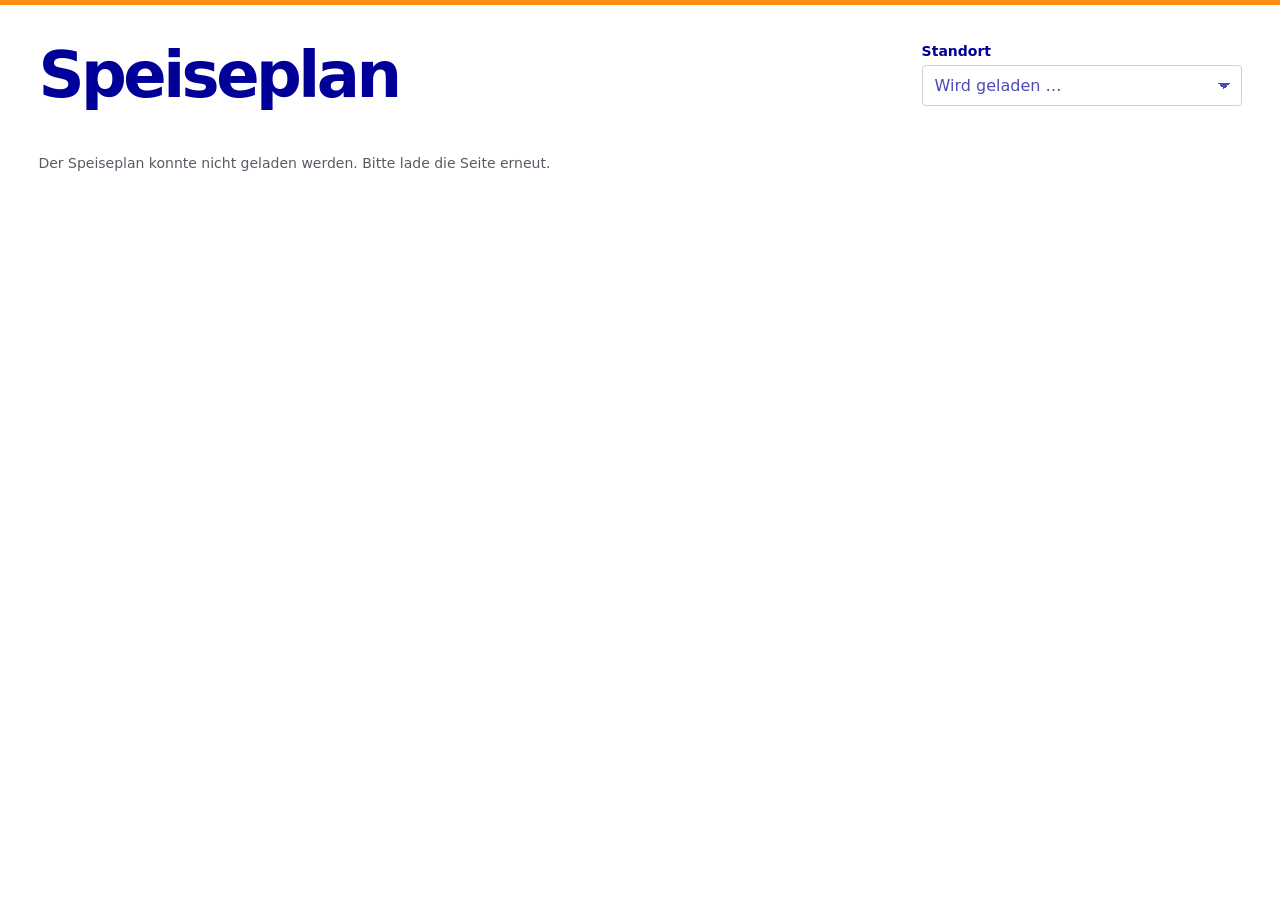
==== index.html @ 8758d715 "First commit" ====
<!doctype html>
<html lang="de">
<head>
  <meta charset="utf-8">
  <meta name="viewport" content="width=device-width, initial-scale=1">
  <meta name="theme-color" content="#000099">
  <title>Speiseplan – Wochenübersicht</title>
  <link rel="stylesheet" href="./speiseplan.css">
  <script src="./speiseplan.js" defer></script>
</head>
<body>
  <main>
    <header>
      <div>
        <h1>Speiseplan</h1>
        <p id="week"></p>
      </div>
      <div class="location">
        <label for="location">Standort</label>
        <select id="location" disabled><option>Wird geladen …</option></select>
        <p id="location-details" hidden></p>
      </div>
    </header>
    <p id="status" role="status">Der Speiseplan wird geladen …</p>
    <noscript>Bitte aktiviere JavaScript, um den Speiseplan anzuzeigen.</noscript>
    <div id="overview" class="table-scroll" role="region" aria-label="Speiseplan von Montag bis Freitag" tabindex="0" hidden>
      <table id="plan" aria-label="Menüs und Komponenten der Woche"></table>
    </div>
  </main>
</body>
</html>
---- speiseplan.css ----
:root {
  --blue: #000099;
  --orange: #fe8f11;
  --ink: #22202b;
  --muted: #5d5865;
  font-family: system-ui, sans-serif;
  color: var(--ink);
  background: #fff;
}

* { box-sizing: border-box; }
body { margin: 0; border-top: 5px solid var(--orange); }
main { max-width: 1480px; margin: auto; padding: clamp(16px, 3vw, 46px); }
header { display: flex; justify-content: space-between; align-items: start; flex-wrap: wrap; gap: 22px; margin-bottom: 36px; }
h1 { margin: 0; color: var(--blue); font-size: clamp(2.5rem, 5vw, 4rem); line-height: 1; letter-spacing: -.055em; }
p { margin: 0; }
#week { margin-top: 12px; color: var(--blue); font-weight: 650; }
.location { width: min(100%, 320px); }
label { display: block; color: var(--blue); font-size: .875rem; font-weight: 700; margin-bottom: 6px; }
select {
  appearance: none;
  width: 100%;
  border: 1px solid #bcbcd3;
  border-radius: 4px;
  padding: 10px 36px 10px 12px;
  color: var(--blue);
  font: inherit;
  background: linear-gradient(45deg, transparent 50%, var(--blue) 50%) right 17px center / 6px 6px no-repeat,
    linear-gradient(135deg, var(--blue) 50%, transparent 50%) right 11px center / 6px 6px no-repeat, white;
}
#location-details, #status { font-size: .875rem; color: var(--muted); }
#location-details { margin-top: 6px; }
#status:not(:empty) { margin-bottom: 16px; }
:focus-visible { outline: 2px solid var(--blue); outline-offset: 2px; }
.table-scroll { overflow-x: auto; }
table { width: 100%; min-width: 860px; border-collapse: separate; border-spacing: 0; table-layout: fixed; }
th, td {
  padding: 10px 12px;
  text-align: left;
  vertical-align: top;
  border-bottom: 1px dashed var(--orange);
  overflow-wrap: anywhere;
}
tr > * + * { border-left: 1px dashed var(--orange); }
thead th, tbody th { color: var(--blue); }
thead th { background: #f5f5fc; font-size: 1.05rem; }
thead th:first-child, tbody th[scope="row"] { width: 132px; position: sticky; left: 0; }
tbody th[scope="row"] { background: #fff; font-size: .9rem; }
.date, .description, .empty { color: var(--muted); }
.date, .description { display: block; margin-top: 4px; font-size: .875rem; font-weight: 400; }
.menu td { height: 108px; }
.dish + .dish { margin-top: 6px; }
.section th { padding-top: 28px; font-size: 1.05rem; }
.closed { background: #fff7ee; font-weight: 650; }
@media (max-width: 600px) {
  header { margin-bottom: 24px; }
  thead th:first-child, tbody th[scope="row"] { width: 105px; }
}
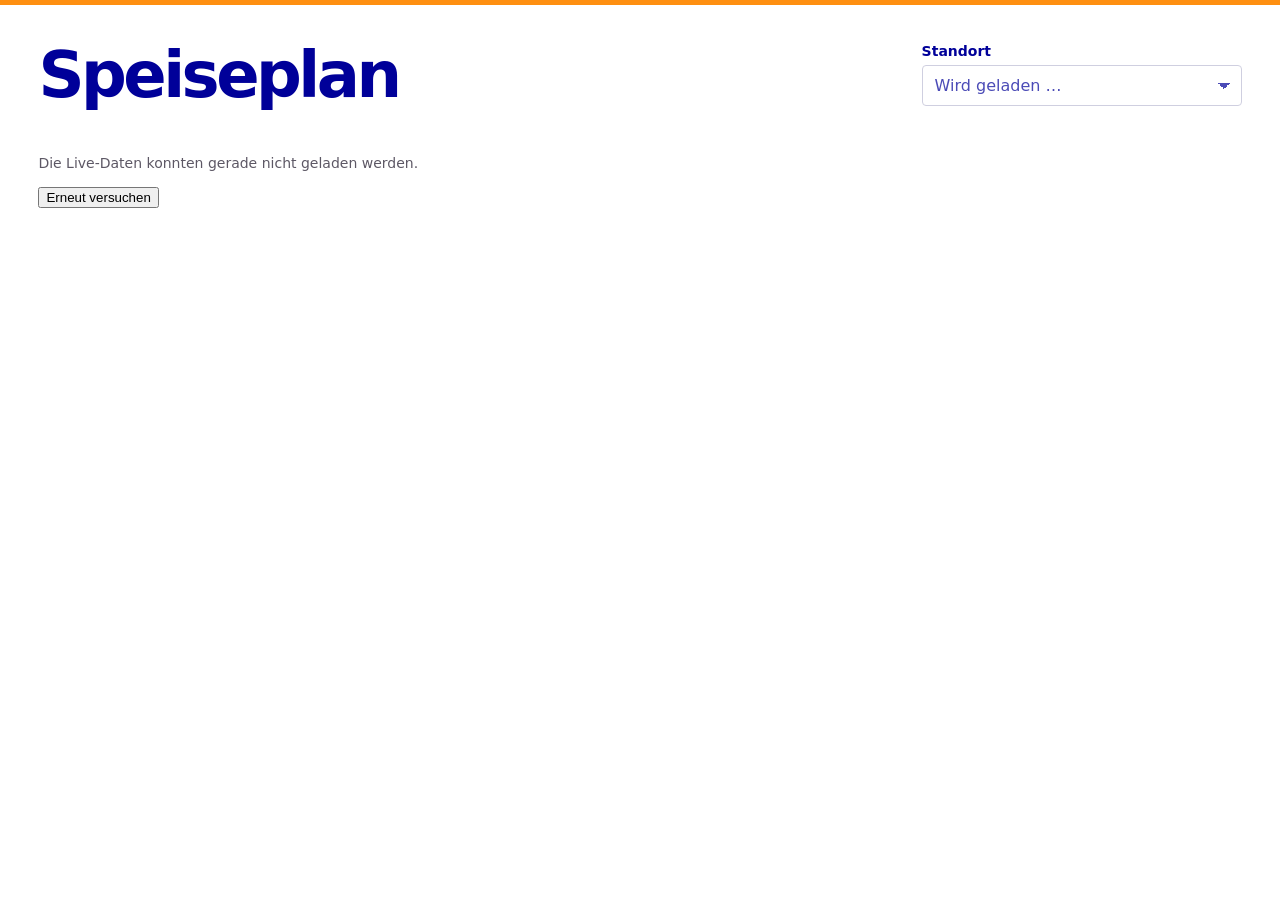
==== commit 7ba5aefb: "Remove data.json" ====
--- a/index.html
+++ b/index.html
@@ -22,6 +22,7 @@
       </div>
     </header>
     <p id="status" role="status">Der Speiseplan wird geladen …</p>
+    <button id="retry" type="button" hidden>Erneut versuchen</button>
     <noscript>Bitte aktiviere JavaScript, um den Speiseplan anzuzeigen.</noscript>
     <div id="overview" class="table-scroll" role="region" aria-label="Speiseplan von Montag bis Freitag" tabindex="0" hidden>
       <table id="plan" aria-label="Menüs und Komponenten der Woche"></table>
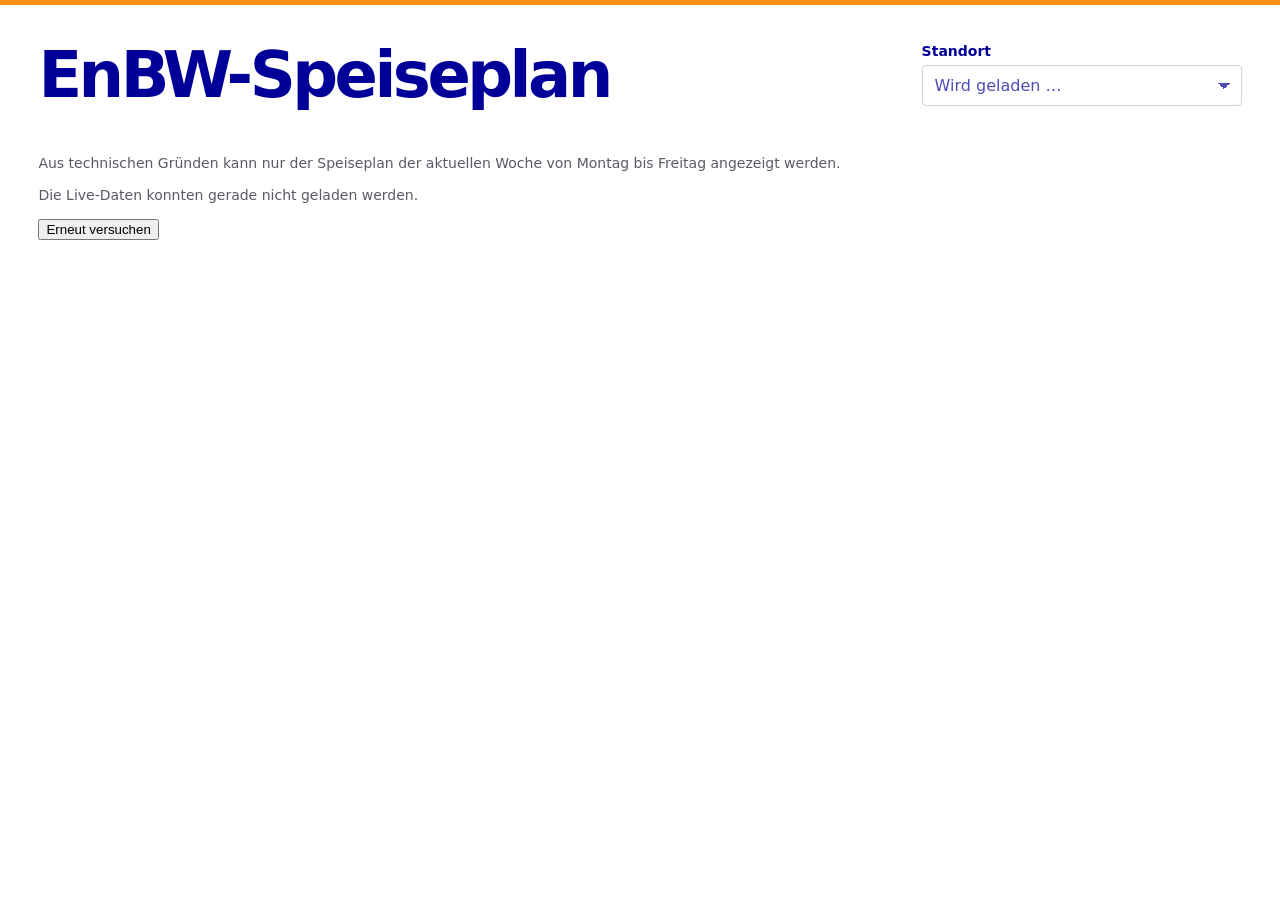
==== commit 5fa12e69: "SEO" ====
--- a/index.html
+++ b/index.html
@@ -4,7 +4,14 @@
   <meta charset="utf-8">
   <meta name="viewport" content="width=device-width, initial-scale=1">
   <meta name="theme-color" content="#000099">
-  <title>Speiseplan – Wochenübersicht</title>
+  <title>EnBW-Speiseplan – aktuelle Woche für Stuttgart und weitere Standorte</title>
+  <meta name="description" content="Aktueller EnBW-Speiseplan für Stuttgart, Karlsruhe und weitere Standorte. Menüs, vegetarische Gerichte und Beilagen von Montag bis Freitag.">
+  <link rel="canonical" href="https://speiseplan.paul-maurer.de/">
+  <meta property="og:type" content="website">
+  <meta property="og:locale" content="de_DE">
+  <meta property="og:title" content="EnBW-Speiseplan – aktuelle Woche">
+  <meta property="og:description" content="Die Wochenkarte für Stuttgart, Karlsruhe und weitere EnBW-Standorte. Alle Gerichte von Montag bis Freitag im Überblick.">
+  <meta property="og:url" content="https://speiseplan.paul-maurer.de/">
   <link rel="stylesheet" href="./speiseplan.css">
   <script src="./speiseplan.js" defer></script>
 </head>
@@ -12,7 +19,7 @@
   <main>
     <header>
       <div>
-        <h1>Speiseplan</h1>
+        <h1>EnBW-Speiseplan</h1>
         <p id="week"></p>
       </div>
       <div class="location">
@@ -21,6 +28,7 @@
         <p id="location-details" hidden></p>
       </div>
     </header>
+    <p class="week-note">Aus technischen Gründen kann nur der Speiseplan der aktuellen Woche von Montag bis Freitag angezeigt werden.</p>
     <p id="status" role="status">Der Speiseplan wird geladen …</p>
     <button id="retry" type="button" hidden>Erneut versuchen</button>
     <noscript>Bitte aktiviere JavaScript, um den Speiseplan anzuzeigen.</noscript>
--- a/speiseplan.css
+++ b/speiseplan.css
@@ -15,6 +15,7 @@
 h1 { margin: 0; color: var(--blue); font-size: clamp(2.5rem, 5vw, 4rem); line-height: 1; letter-spacing: -.055em; }
 p { margin: 0; }
 #week { margin-top: 12px; color: var(--blue); font-weight: 650; }
+.week-note { margin-bottom: 16px; color: var(--muted); font-size: .875rem; }
 .location { width: min(100%, 320px); }
 label { display: block; color: var(--blue); font-size: .875rem; font-weight: 700; margin-bottom: 6px; }
 select {
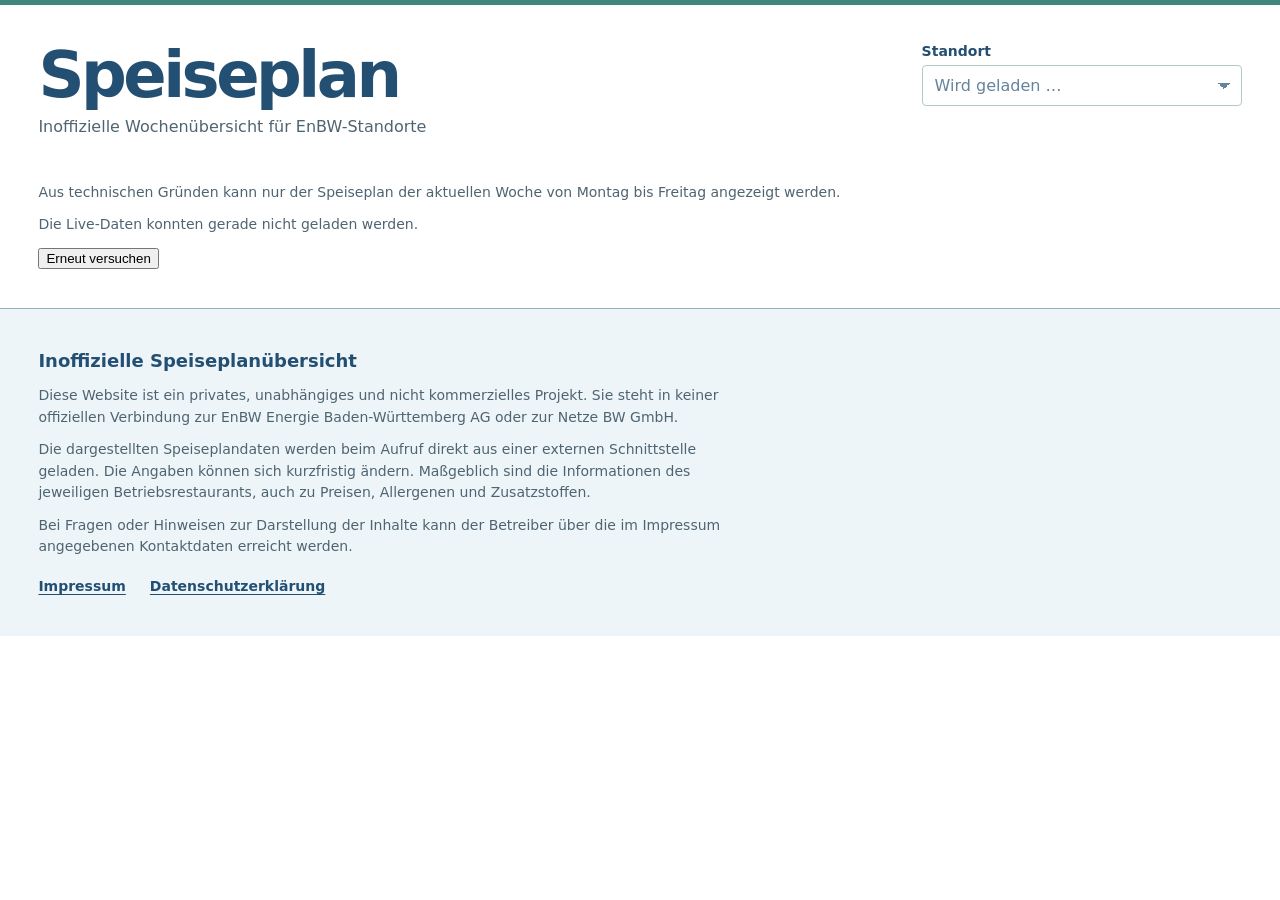
==== commit b8409a09: "Update README, add legal pages, enhance SEO, and improve CSS styles" ====
--- a/index.html
+++ b/index.html
@@ -3,14 +3,15 @@
 <head>
   <meta charset="utf-8">
   <meta name="viewport" content="width=device-width, initial-scale=1">
-  <meta name="theme-color" content="#000099">
-  <title>EnBW-Speiseplan – aktuelle Woche für Stuttgart und weitere Standorte</title>
-  <meta name="description" content="Aktueller EnBW-Speiseplan für Stuttgart, Karlsruhe und weitere Standorte. Menüs, vegetarische Gerichte und Beilagen von Montag bis Freitag.">
+  <meta name="referrer" content="no-referrer">
+  <meta name="theme-color" content="#234f73">
+  <title>Speiseplan für EnBW-Standorte – inoffizielle Wochenübersicht</title>
+  <meta name="description" content="Inoffizielle Wochenübersicht der Speisepläne für Stuttgart, Karlsruhe und weitere EnBW-Standorte. Menüs, vegetarische Gerichte und Beilagen von Montag bis Freitag.">
   <link rel="canonical" href="https://speiseplan.paul-maurer.de/">
   <meta property="og:type" content="website">
   <meta property="og:locale" content="de_DE">
-  <meta property="og:title" content="EnBW-Speiseplan – aktuelle Woche">
-  <meta property="og:description" content="Die Wochenkarte für Stuttgart, Karlsruhe und weitere EnBW-Standorte. Alle Gerichte von Montag bis Freitag im Überblick.">
+  <meta property="og:title" content="Speiseplan für EnBW-Standorte – inoffizielle Wochenübersicht">
+  <meta property="og:description" content="Inoffizielle Übersicht der Speisepläne für Stuttgart, Karlsruhe und weitere EnBW-Standorte von Montag bis Freitag.">
   <meta property="og:url" content="https://speiseplan.paul-maurer.de/">
   <link rel="stylesheet" href="./speiseplan.css">
   <script src="./speiseplan.js" defer></script>
@@ -19,7 +20,8 @@
   <main>
     <header>
       <div>
-        <h1>EnBW-Speiseplan</h1>
+        <h1>Speiseplan</h1>
+        <p class="site-description">Inoffizielle Wochenübersicht für EnBW-Standorte</p>
         <p id="week"></p>
       </div>
       <div class="location">
@@ -36,5 +38,17 @@
       <table id="plan" aria-label="Menüs und Komponenten der Woche"></table>
     </div>
   </main>
+  <footer class="site-footer">
+    <section aria-labelledby="usage-title">
+      <h2 id="usage-title">Inoffizielle Speiseplanübersicht</h2>
+      <p>Diese Website ist ein privates, unabhängiges und nicht kommerzielles Projekt. Sie steht in keiner offiziellen Verbindung zur EnBW Energie Baden-Württemberg AG oder zur Netze BW GmbH.</p>
+      <p>Die dargestellten Speiseplandaten werden beim Aufruf direkt aus einer externen Schnittstelle geladen. Die Angaben können sich kurzfristig ändern. Maßgeblich sind die Informationen des jeweiligen Betriebsrestaurants, auch zu Preisen, Allergenen und Zusatzstoffen.</p>
+      <p>Bei Fragen oder Hinweisen zur Darstellung der Inhalte kann der Betreiber über die im Impressum angegebenen Kontaktdaten erreicht werden.</p>
+    </section>
+    <nav aria-label="Rechtliche Informationen">
+      <a href="./impressum.html">Impressum</a>
+      <a href="./datenschutz.html">Datenschutzerklärung</a>
+    </nav>
+  </footer>
 </body>
 </html>
--- a/speiseplan.css
+++ b/speiseplan.css
@@ -1,19 +1,23 @@
 :root {
-  --blue: #000099;
-  --orange: #fe8f11;
-  --ink: #22202b;
-  --muted: #5d5865;
+  --blue: #234f73;
+  --teal: #41857f;
+  --ink: #1c2d39;
+  --muted: #4f6471;
+  --line: #8fb4b0;
+  --tint: #edf5f8;
   font-family: system-ui, sans-serif;
   color: var(--ink);
   background: #fff;
 }
 
 * { box-sizing: border-box; }
-body { margin: 0; border-top: 5px solid var(--orange); }
-main { max-width: 1480px; margin: auto; padding: clamp(16px, 3vw, 46px); }
+body { margin: 0; border-top: 5px solid var(--teal); }
+main, .site-footer { max-width: 1480px; margin: auto; padding: clamp(16px, 3vw, 46px); }
+a { color: var(--blue); text-underline-offset: .18em; }
 header { display: flex; justify-content: space-between; align-items: start; flex-wrap: wrap; gap: 22px; margin-bottom: 36px; }
 h1 { margin: 0; color: var(--blue); font-size: clamp(2.5rem, 5vw, 4rem); line-height: 1; letter-spacing: -.055em; }
 p { margin: 0; }
+.site-description { margin-top: 10px; color: var(--muted); }
 #week { margin-top: 12px; color: var(--blue); font-weight: 650; }
 .week-note { margin-bottom: 16px; color: var(--muted); font-size: .875rem; }
 .location { width: min(100%, 320px); }
@@ -21,7 +25,7 @@
 select {
   appearance: none;
   width: 100%;
-  border: 1px solid #bcbcd3;
+  border: 1px solid var(--line);
   border-radius: 4px;
   padding: 10px 36px 10px 12px;
   color: var(--blue);
@@ -39,12 +43,12 @@
   padding: 10px 12px;
   text-align: left;
   vertical-align: top;
-  border-bottom: 1px dashed var(--orange);
+  border-bottom: 1px dashed var(--line);
   overflow-wrap: anywhere;
 }
-tr > * + * { border-left: 1px dashed var(--orange); }
+tr > * + * { border-left: 1px dashed var(--line); }
 thead th, tbody th { color: var(--blue); }
-thead th { background: #f5f5fc; font-size: 1.05rem; }
+thead th { background: var(--tint); font-size: 1.05rem; }
 thead th:first-child, tbody th[scope="row"] { width: 132px; position: sticky; left: 0; }
 tbody th[scope="row"] { background: #fff; font-size: .9rem; }
 .date, .description, .empty { color: var(--muted); }
@@ -52,7 +56,23 @@
 .menu td { height: 108px; }
 .dish + .dish { margin-top: 6px; }
 .section th { padding-top: 28px; font-size: 1.05rem; }
-.closed { background: #fff7ee; font-weight: 650; }
+.closed { background: #eaf4f1; font-weight: 650; }
+.site-footer {
+  background: var(--tint);
+  border-top: 1px solid var(--line);
+  color: var(--muted);
+  font-size: .875rem;
+  line-height: 1.55;
+}
+.site-footer section { max-width: 79ch; }
+.site-footer h2 { color: var(--blue); font-size: 1.125rem; margin: 0 0 10px; }
+.site-footer p + p, .legal-page p + p { margin-top: .75em; }
+.site-footer nav { display: flex; flex-wrap: wrap; gap: 8px 24px; margin-top: 18px; font-weight: 650; }
+.legal-page { max-width: 880px; line-height: 1.6; overflow-wrap: anywhere; }
+.legal-page h1 { margin: 24px 0; font-size: clamp(1.75rem, 6vw, 3rem); }
+.legal-page h2 { color: var(--blue); margin: 24px 0 8px; font-size: 1.2rem; }
+.legal-page address { font-style: normal; }
+.legal-page nav:last-child { margin-top: 24px; }
 @media (max-width: 600px) {
   header { margin-bottom: 24px; }
   thead th:first-child, tbody th[scope="row"] { width: 105px; }
